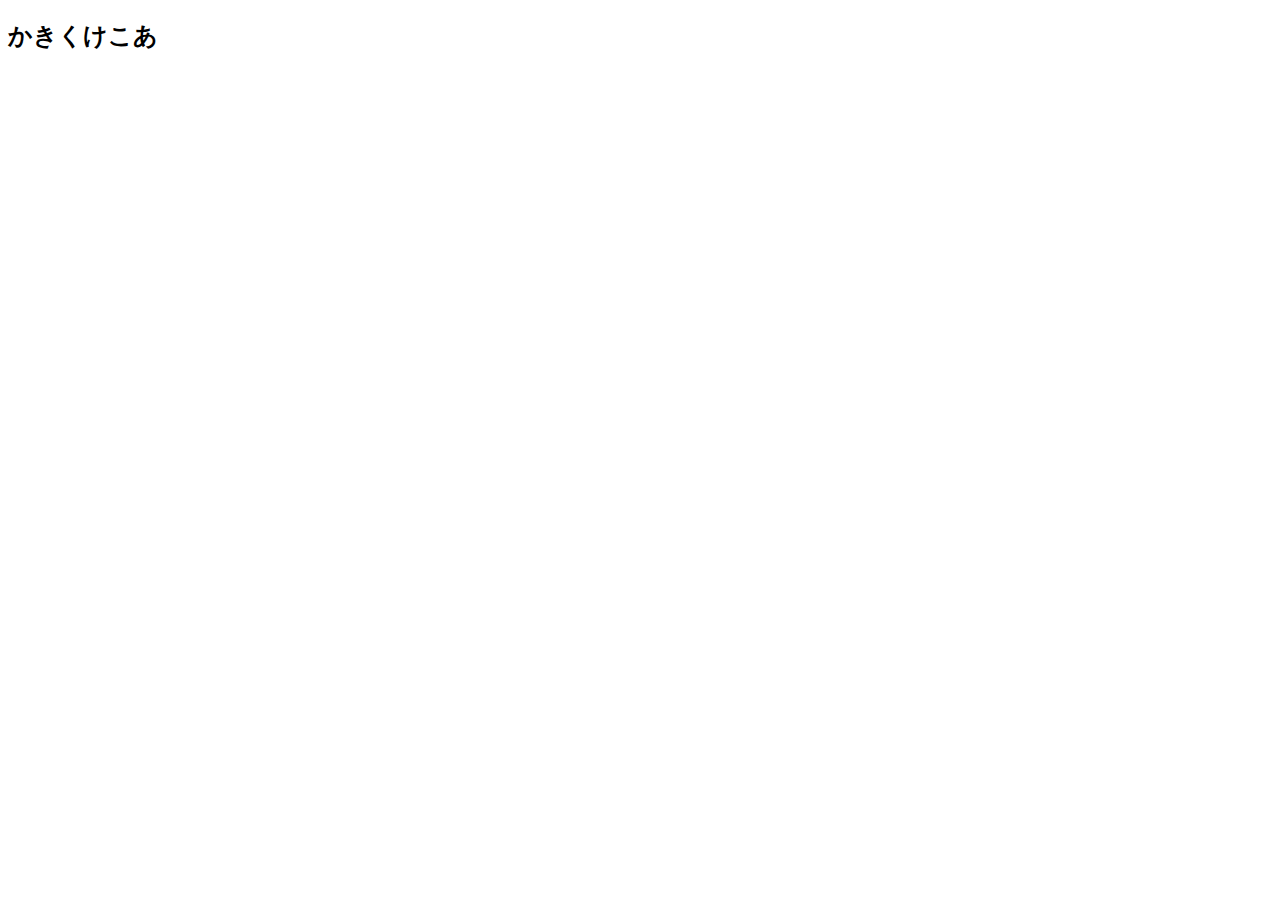
==== index.html @ 1aa44101 "あ" ====
<!DOCTYPE html>
<html lang="en">
<head>
    <meta charset="UTF-8">
    <meta http-equiv="X-UA-Compatible" content="IE=edge">
    <meta name="viewport" content="width=device-width, initial-scale=1.0">
    <title>Document</title>
</head>
<body>
    <h2>かきくけこあ</h2>
</body>
</html>
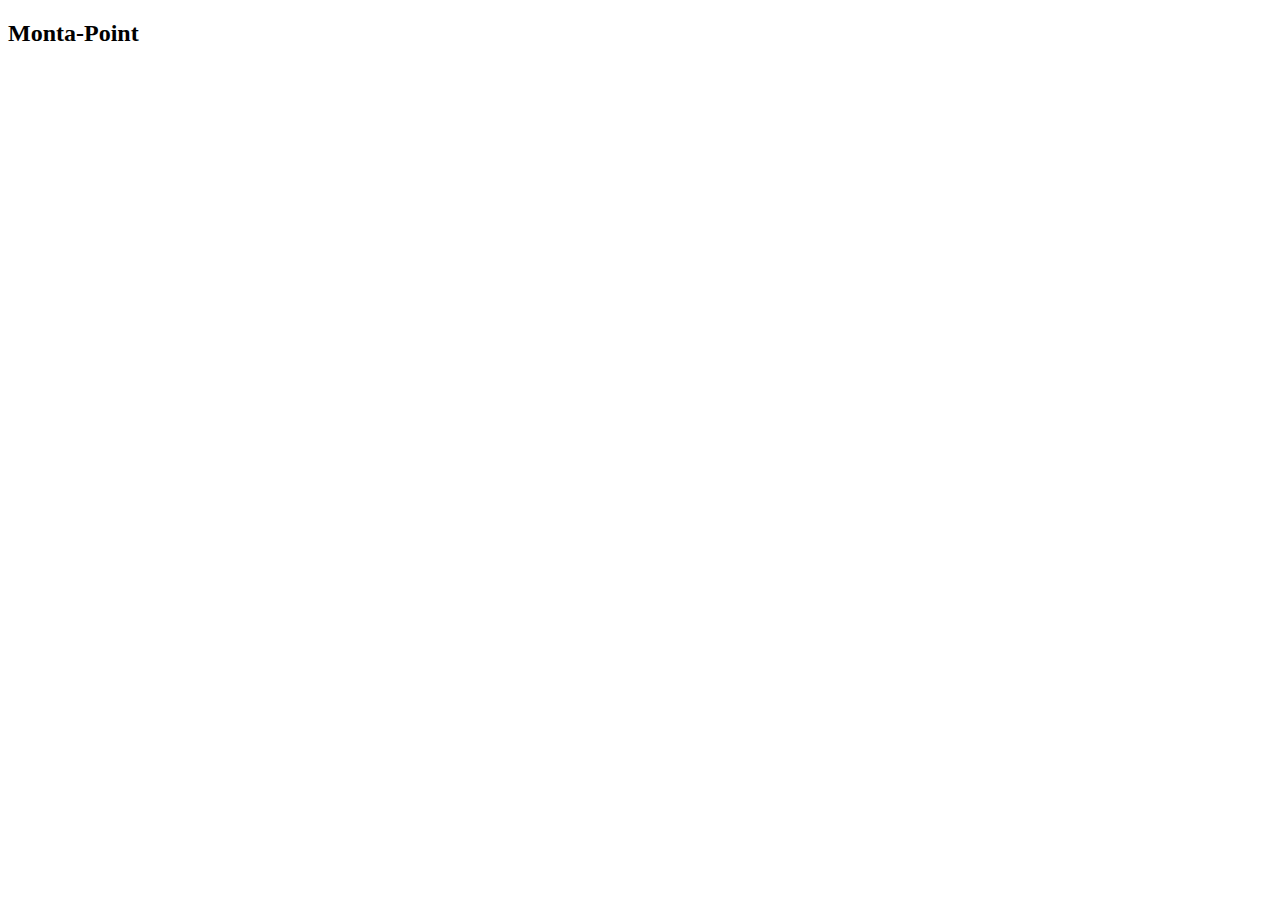
==== commit 9604098c: "駿河です" ====
--- a/index.html
+++ b/index.html
@@ -7,6 +7,7 @@
     <title>Document</title>
 </head>
 <body>
-    <h2>かきくけこあ</h2>
+    <h2>Monta-Point</h2>
+
 </body>
 </html>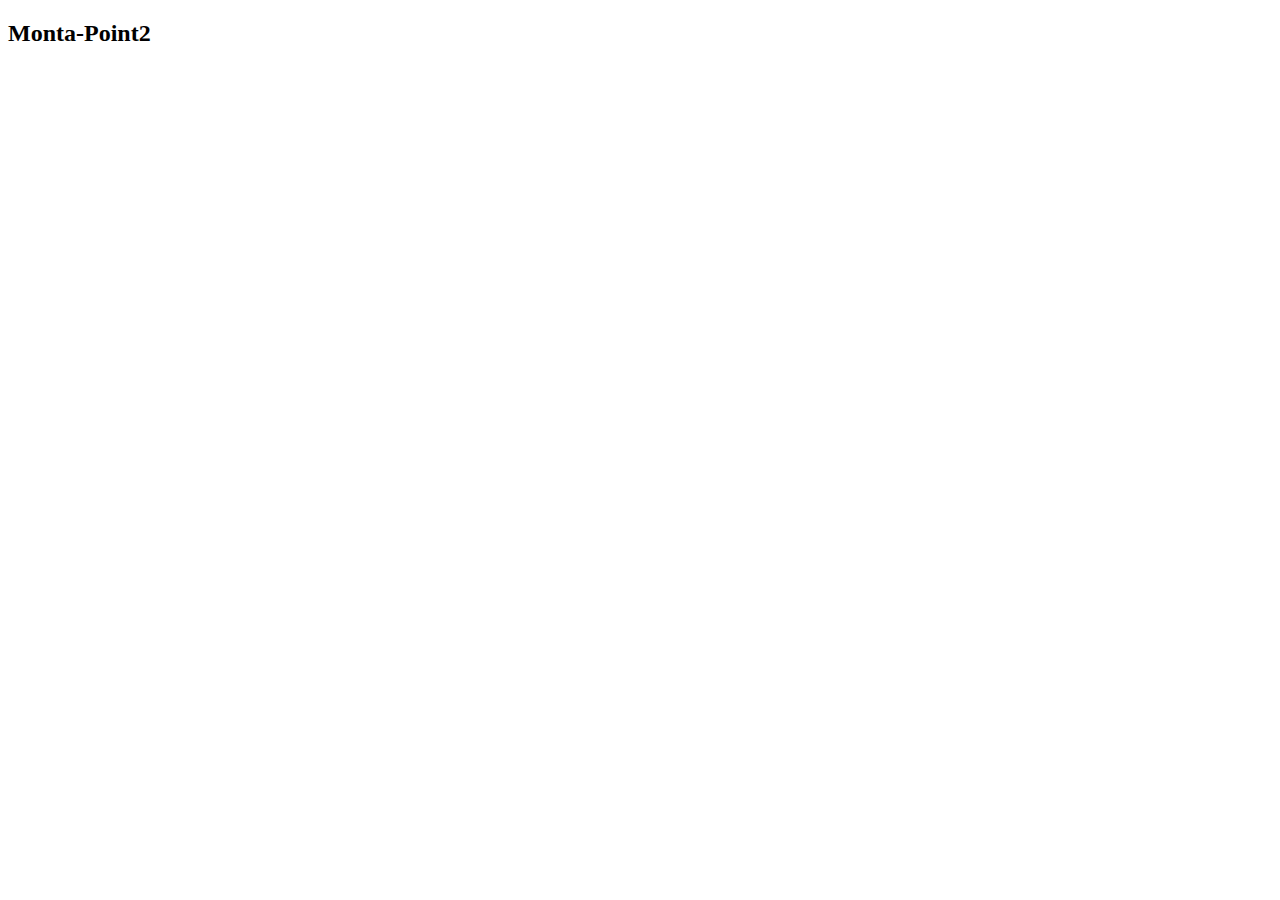
==== commit 056c6840: "もんたです" ====
--- a/index.html
+++ b/index.html
@@ -1,13 +1,12 @@
 <!DOCTYPE html>
 <html lang="en">
-<head>
-    <meta charset="UTF-8">
-    <meta http-equiv="X-UA-Compatible" content="IE=edge">
-    <meta name="viewport" content="width=device-width, initial-scale=1.0">
+  <head>
+    <meta charset="UTF-8" />
+    <meta http-equiv="X-UA-Compatible" content="IE=edge" />
+    <meta name="viewport" content="width=device-width, initial-scale=1.0" />
     <title>Document</title>
-</head>
-<body>
-    <h2>Monta-Point</h2>
-
-</body>
-</html>+  </head>
+  <body>
+    <h2>Monta-Point2</h2>
+  </body>
+</html>
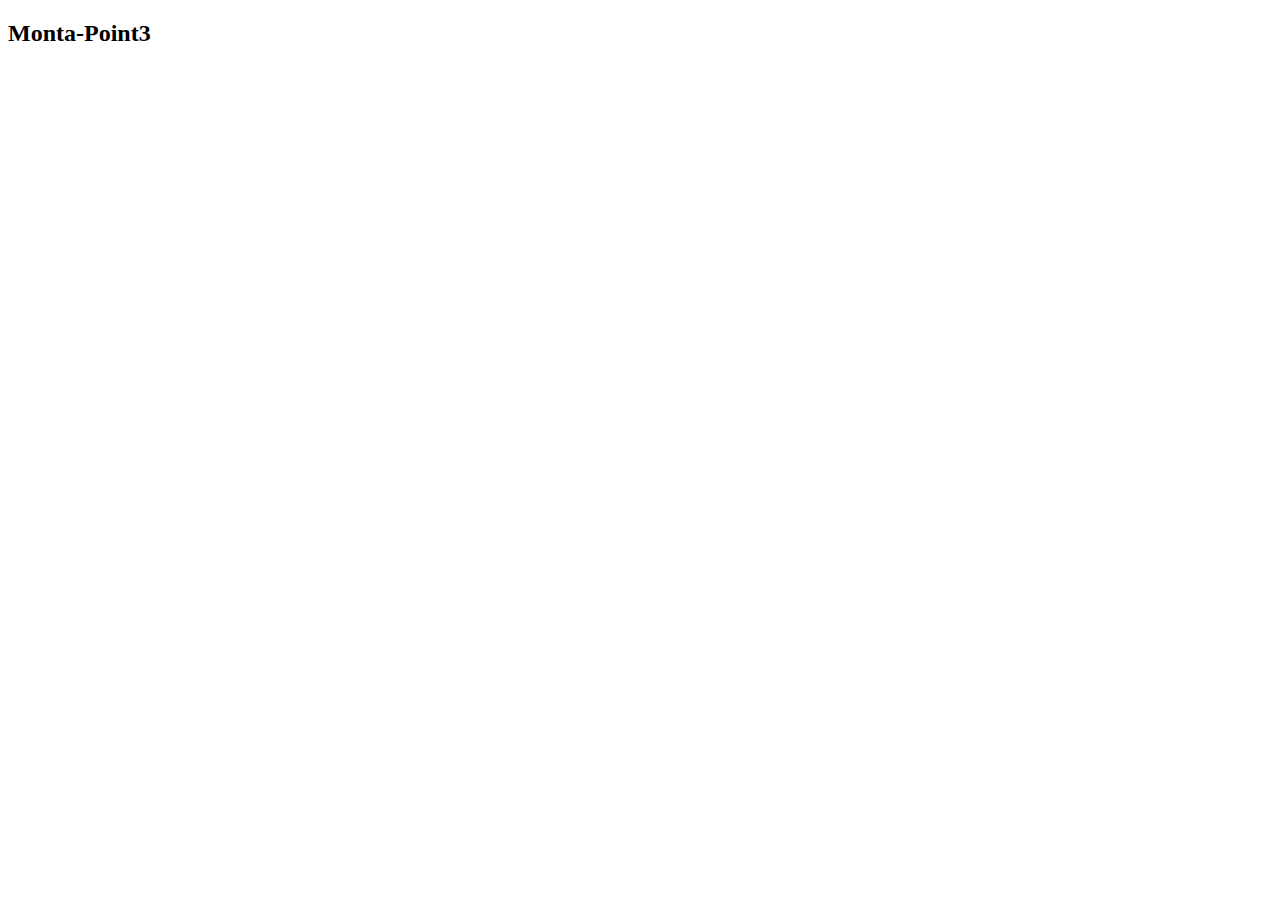
==== commit dd3f3aa7: "おおた" ====
--- a/index.html
+++ b/index.html
@@ -1,12 +1,13 @@
 <!DOCTYPE html>
 <html lang="en">
-  <head>
-    <meta charset="UTF-8" />
-    <meta http-equiv="X-UA-Compatible" content="IE=edge" />
-    <meta name="viewport" content="width=device-width, initial-scale=1.0" />
+<head>
+    <meta charset="UTF-8">
+    <meta http-equiv="X-UA-Compatible" content="IE=edge">
+    <meta name="viewport" content="width=device-width, initial-scale=1.0">
     <title>Document</title>
-  </head>
-  <body>
-    <h2>Monta-Point2</h2>
-  </body>
-</html>
+</head>
+<body>
+    <h2>Monta-Point3</h2>
+
+</body>
+</html>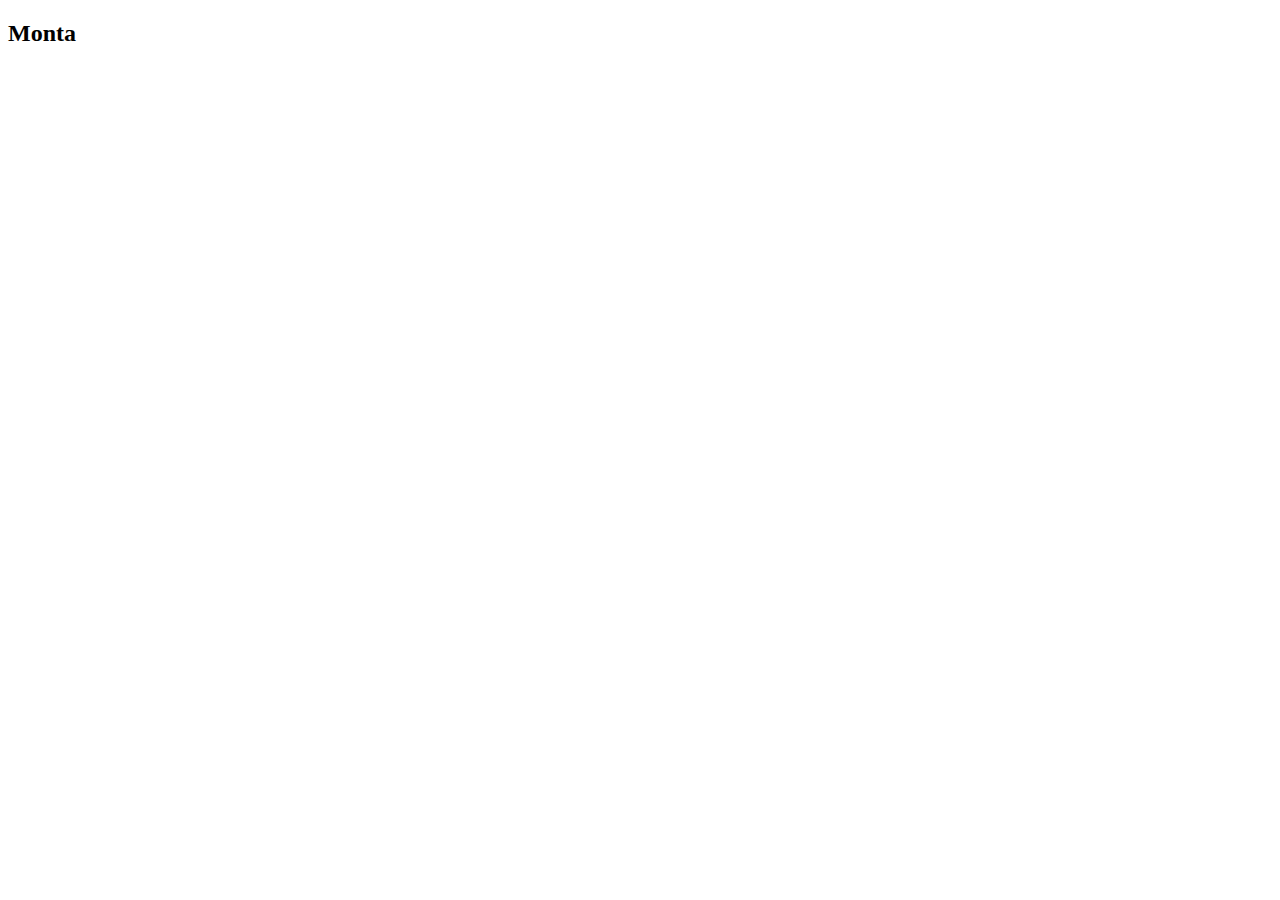
==== commit 97f19b91: "おおた" ====
--- a/index.html
+++ b/index.html
@@ -1,13 +1,14 @@
 <!DOCTYPE html>
 <html lang="en">
-<head>
-    <meta charset="UTF-8">
-    <meta http-equiv="X-UA-Compatible" content="IE=edge">
-    <meta name="viewport" content="width=device-width, initial-scale=1.0">
+  <head>
+    <meta charset="UTF-8" />
+    <meta http-equiv="X-UA-Compatible" content="IE=edge" />
+    <meta name="viewport" content="width=device-width, initial-scale=1.0" />
     <title>Document</title>
+
 </head>
 <body>
-    <h2>Monta-Point3</h2>
+    <h2>Monta</h2>
 
 </body>
-</html>+</html>
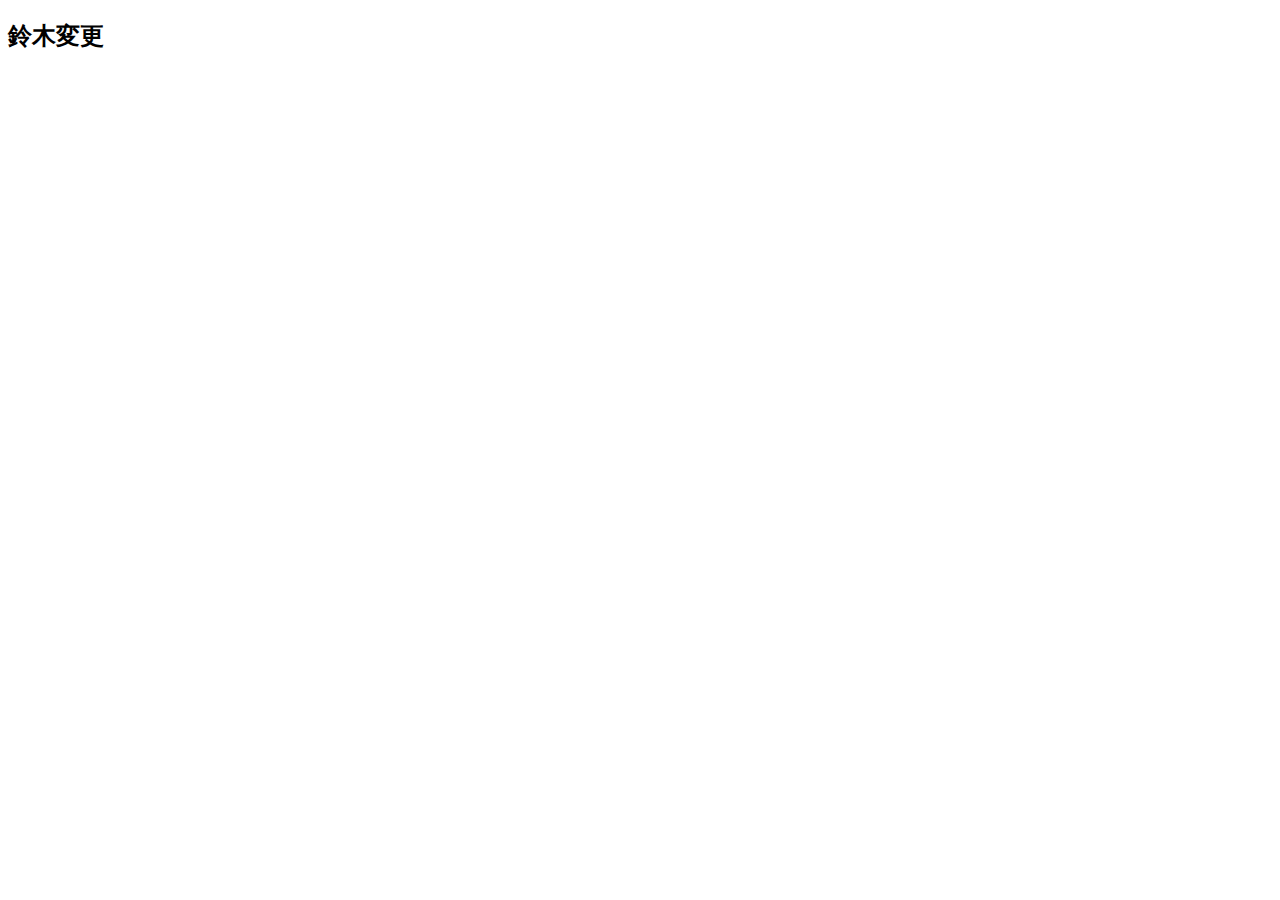
==== commit 3b6a333b: "鈴木です。" ====
--- a/index.html
+++ b/index.html
@@ -8,7 +8,7 @@
 
 </head>
 <body>
-    <h2>Monta</h2>
+    <h2>鈴木変更</h2>
 
 </body>
 </html>
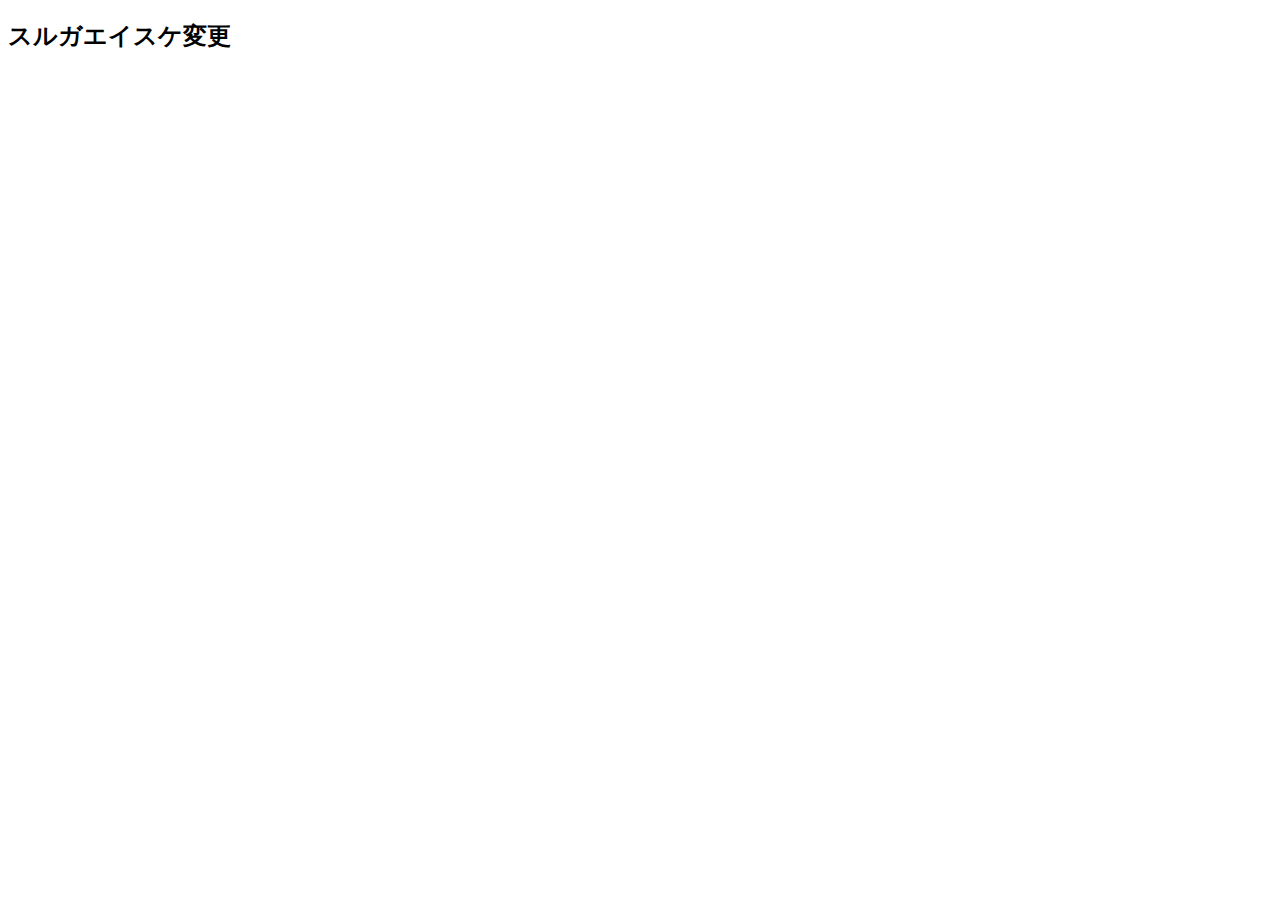
==== commit 5c4a6d14: "駿河" ====
--- a/index.html
+++ b/index.html
@@ -8,7 +8,7 @@
 
 </head>
 <body>
-    <h2>鈴木変更</h2>
+    <h2>スルガエイスケ変更</h2>
 
 </body>
 </html>
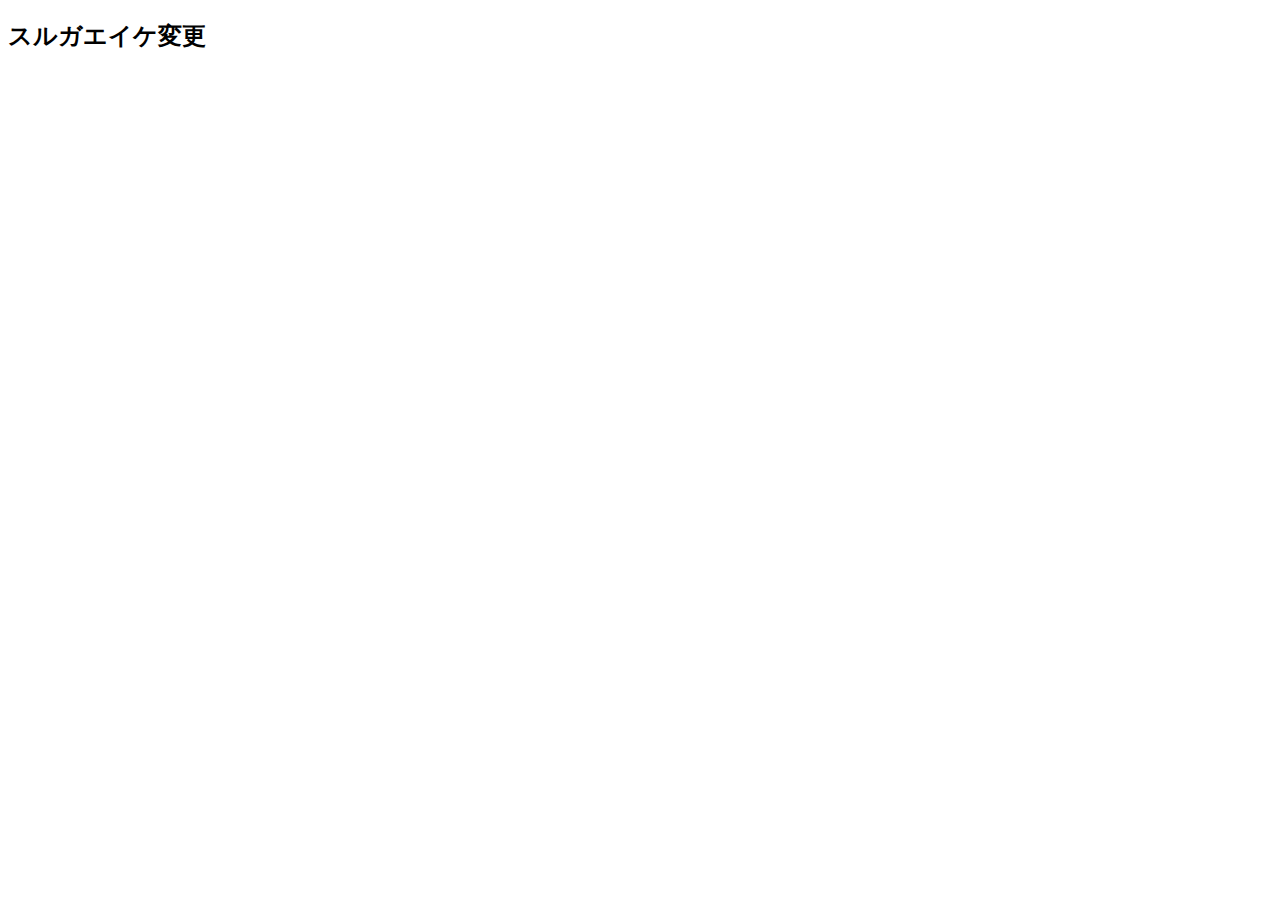
==== commit b023af4b: "門田じゃなくて駿河です" ====
--- a/index.html
+++ b/index.html
@@ -8,7 +8,7 @@
 
 </head>
 <body>
-    <h2>スルガエイスケ変更</h2>
+    <h2>スルガエイケ変更</h2>
 
 </body>
 </html>
